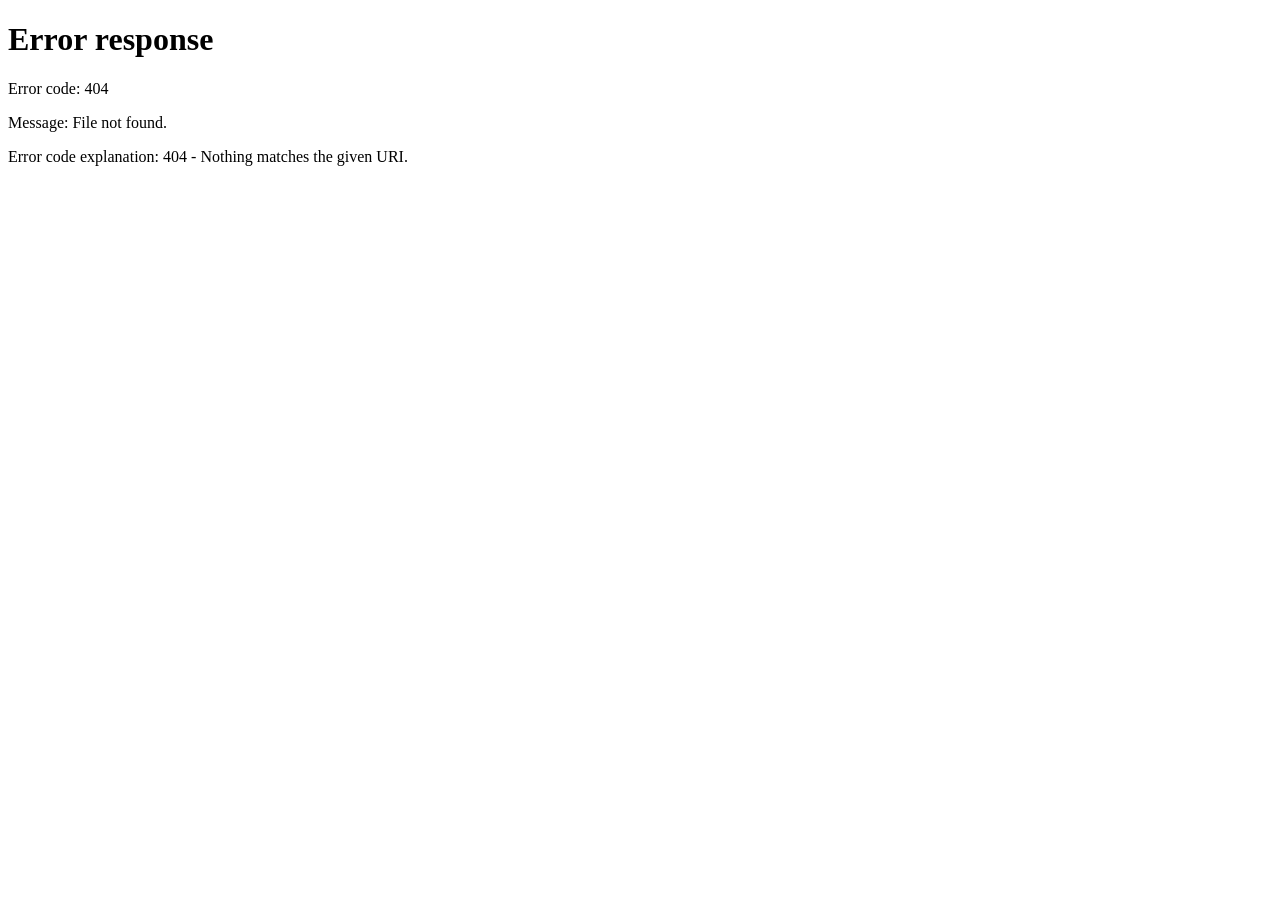
==== out/index.html @ d9dc45f4 "initial" ====
<!DOCTYPE html>
<html lang="en">
<head>
  <meta charset="UTF-8">
  <meta name="viewport" content="width=device-width, initial-scale=1.0">
  <meta http-equiv="Content-Security-Policy" content="default-src 'none'; script-src 'self'; style-src 'self'; connect-src 'self'; img-src 'self' data:; base-uri 'none';">
  <title>blog</title>
</head>
<body>
  <nav><a href="/logout/">logout</a></nav>
  <main><div id="content"></div></main>
  <script src="js/auth.js"></script>
  <script src="js/index.js"></script>
</body>
</html>
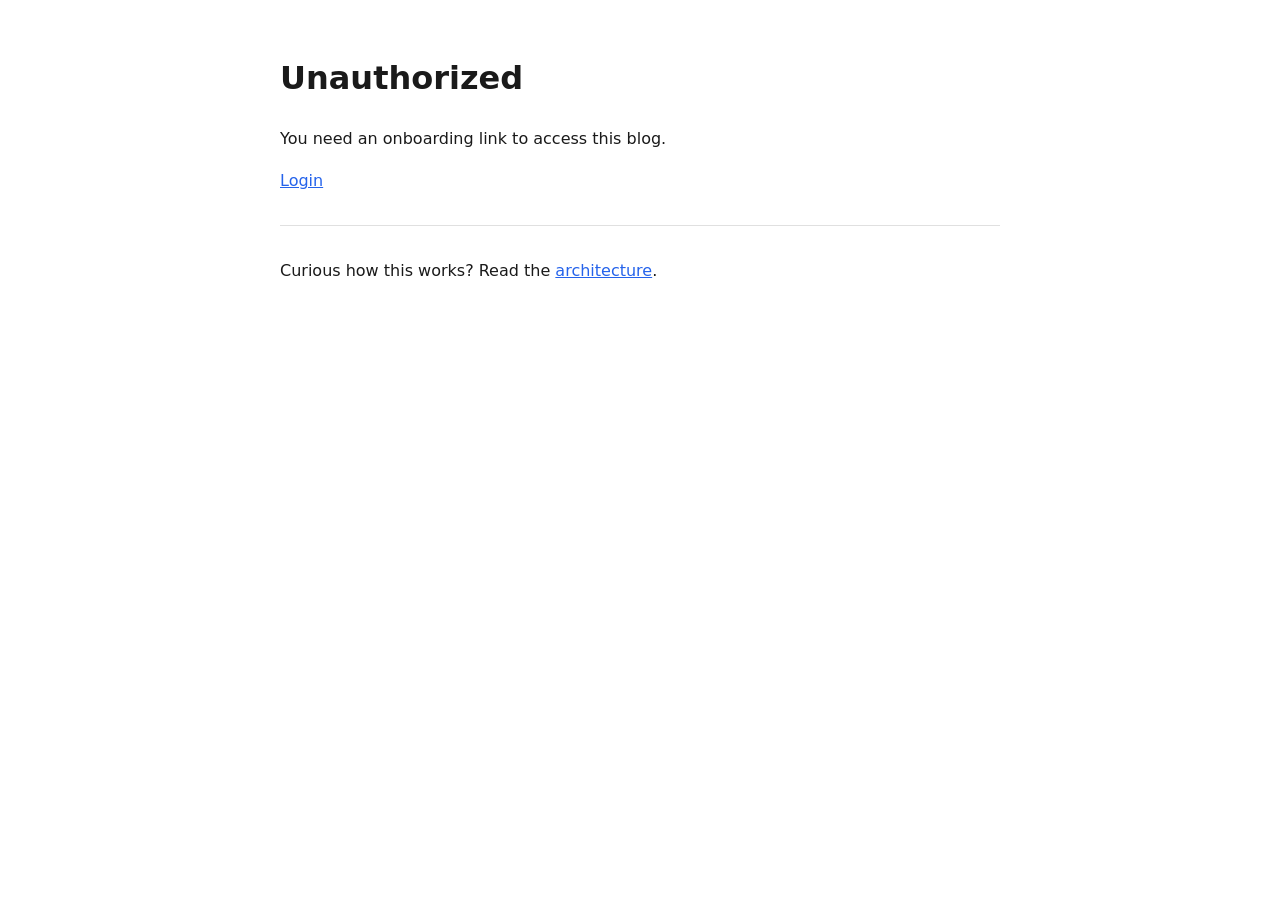
==== commit b45ac84c: "test" ====
--- a/out/index.html
+++ b/out/index.html
@@ -3,13 +3,12 @@
 <head>
   <meta charset="UTF-8">
   <meta name="viewport" content="width=device-width, initial-scale=1.0">
-  <meta http-equiv="Content-Security-Policy" content="default-src 'none'; script-src 'self'; style-src 'self'; connect-src 'self'; img-src 'self' data:; base-uri 'none';">
+  <meta http-equiv="Content-Security-Policy" content="default-src 'none'; script-src 'self'; style-src 'self'; connect-src 'self'; img-src 'self' data:; base-uri 'none'; object-src 'none'; form-action 'none'; frame-ancestors 'none';">
   <title>blog</title>
 </head>
-<body>
-  <nav><a href="/logout/">logout</a></nav>
+<body data-base=".">
   <main><div id="content"></div></main>
-  <script src="js/auth.js"></script>
-  <script src="js/index.js"></script>
+  <script src="js/auth.js" integrity="sha256-1v3K4U7edXHgAa1GXFl6nm0eJU1SWtHPboP3Fw20y2E="></script>
+  <script src="js/index.js" integrity="sha256-jADazFRqzvuO6wAk7iB3vLYSmbuCHYglwnQWqHqaSZ4="></script>
 </body>
 </html>
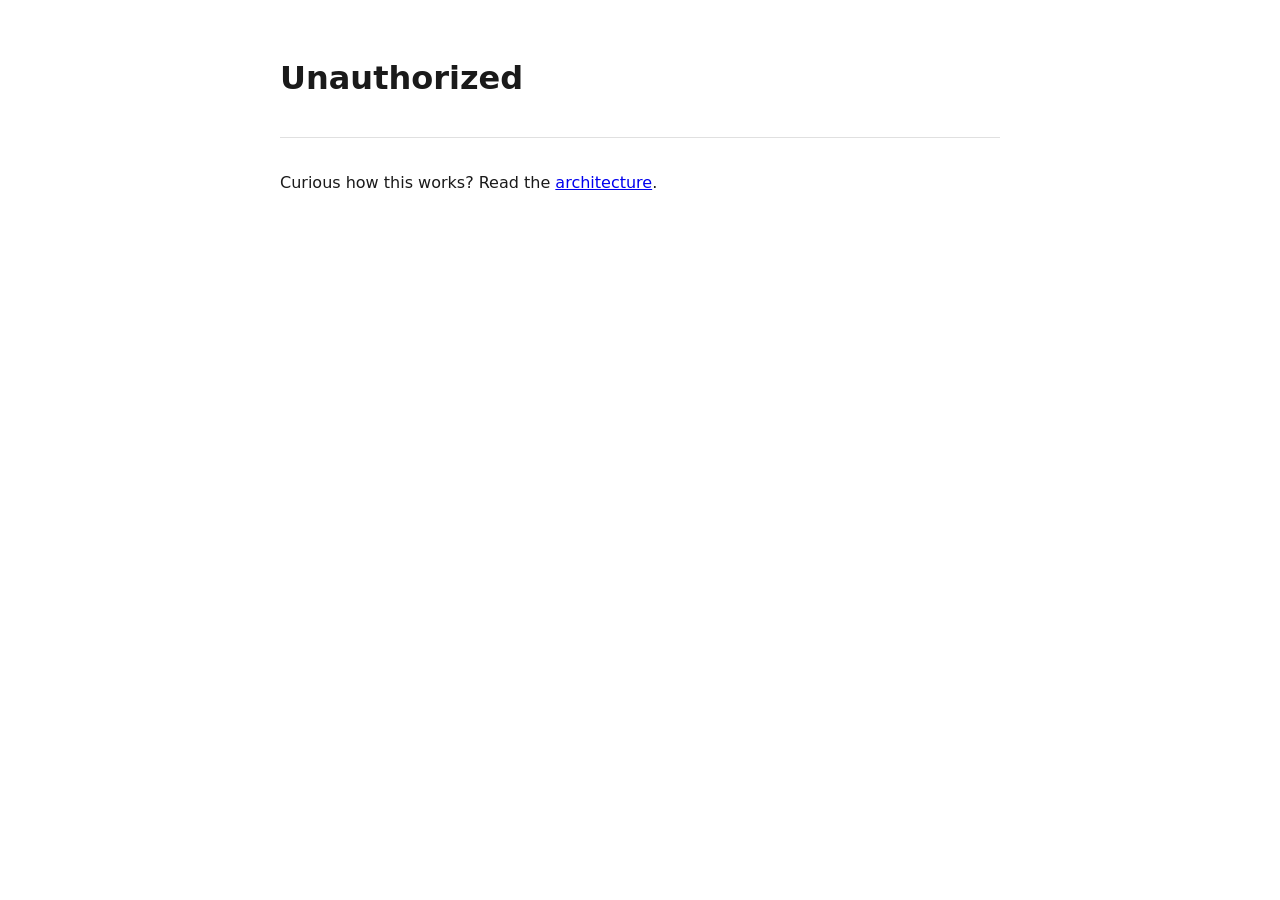
==== commit 4f182b8e: "more jinja" ====
--- a/out/index.html
+++ b/out/index.html
@@ -3,12 +3,13 @@
 <head>
   <meta charset="UTF-8">
   <meta name="viewport" content="width=device-width, initial-scale=1.0">
-  <meta http-equiv="Content-Security-Policy" content="default-src 'none'; script-src 'self'; style-src 'self'; connect-src 'self'; img-src 'self' data:; base-uri 'none'; object-src 'none'; form-action 'none'; frame-ancestors 'none';">
+  <meta http-equiv="Content-Security-Policy" content="default-src &#39;none&#39;; script-src &#39;self&#39;; style-src &#39;self&#39;; connect-src &#39;self&#39;; img-src data:; base-uri &#39;none&#39;; object-src &#39;none&#39;; form-action &#39;none&#39;; frame-ancestors &#39;none&#39;;">
   <title>blog</title>
 </head>
 <body data-base=".">
   <main><div id="content"></div></main>
-  <script src="js/auth.js" integrity="sha256-1v3K4U7edXHgAa1GXFl6nm0eJU1SWtHPboP3Fw20y2E="></script>
-  <script src="js/index.js" integrity="sha256-jADazFRqzvuO6wAk7iB3vLYSmbuCHYglwnQWqHqaSZ4="></script>
+  <script src="js/auth.js" integrity="sha256-4mhar9n7uX4JOeNk8YfvL232/EX+sieAoV7WQvP+ZTg="></script>
+  <script src="js/crypto.js" integrity="sha256-kCa+1/n5dktHNzxB6jZXH4MgdYB5GIMzwPEW5yr3gjU="></script>
+  <script src="js/index.js" integrity="sha256-ygJzwefA8qAZxgF5uc6F6cWSMPjAWcJJfLaHM7LDSfM="></script>
 </body>
-</html>
+</html>
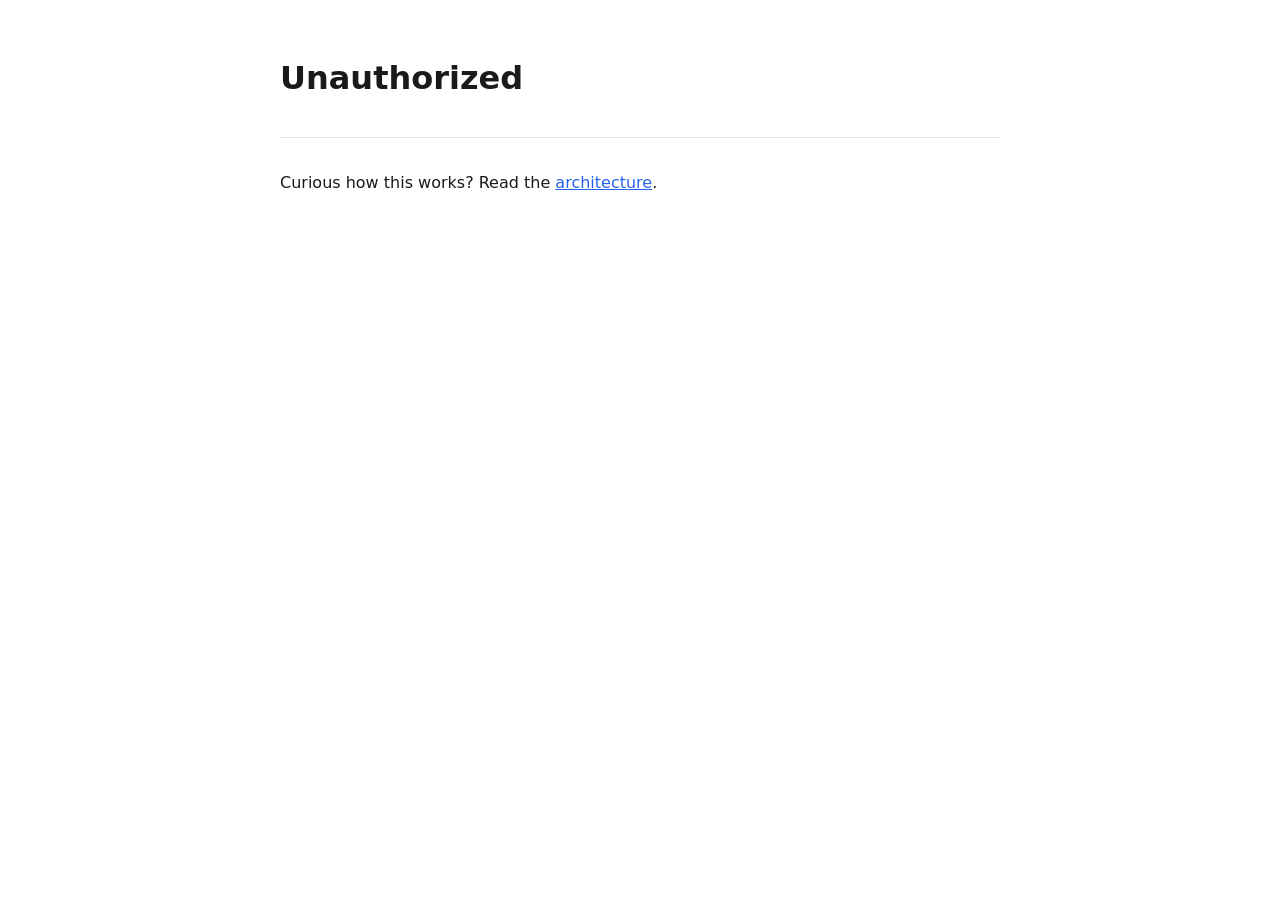
==== commit 6e0e772b: "minor fixes" ====
--- a/out/index.html
+++ b/out/index.html
@@ -4,12 +4,13 @@
   <meta charset="UTF-8">
   <meta name="viewport" content="width=device-width, initial-scale=1.0">
   <meta http-equiv="Content-Security-Policy" content="default-src &#39;none&#39;; script-src &#39;self&#39;; style-src &#39;self&#39;; connect-src &#39;self&#39;; img-src data:; base-uri &#39;none&#39;; object-src &#39;none&#39;; form-action &#39;none&#39;; frame-ancestors &#39;none&#39;;">
+  <meta name="referrer" content="no-referrer">
   <title>blog</title>
 </head>
 <body data-base=".">
   <main><div id="content"></div></main>
-  <script src="js/auth.js" integrity="sha256-4mhar9n7uX4JOeNk8YfvL232/EX+sieAoV7WQvP+ZTg="></script>
+  <script src="js/auth.js" integrity="sha256-O9rX6VNpwiEgpgoulzvNbdjHGw3B5mhyuvnyR6yKWPU="></script>
   <script src="js/crypto.js" integrity="sha256-kCa+1/n5dktHNzxB6jZXH4MgdYB5GIMzwPEW5yr3gjU="></script>
-  <script src="js/index.js" integrity="sha256-ygJzwefA8qAZxgF5uc6F6cWSMPjAWcJJfLaHM7LDSfM="></script>
+  <script src="js/index.js" integrity="sha256-8YN1EUqhpwcoSCuqLUsENIDH3URvtv4Yr0BZcmxgyAM="></script>
 </body>
 </html>
